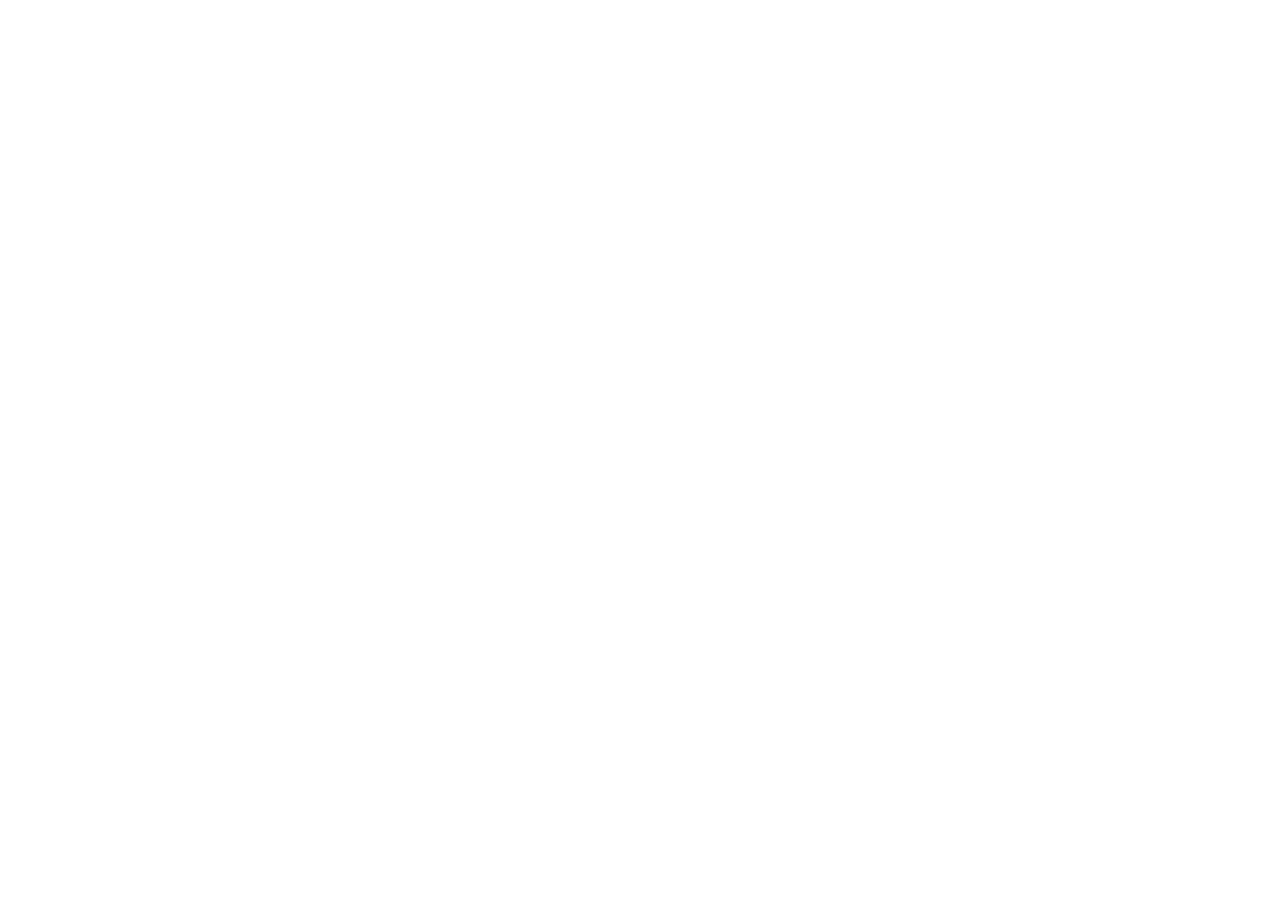
==== index.html @ 07a9b2e1 "2" ====
<!DOCTYPE html>
<html lang="en">
  <head>
    <script src="https://cdnjs.cloudflare.com/ajax/libs/p5.js/1.10.0/p5.js"></script>
    <script src="https://cdnjs.cloudflare.com/ajax/libs/p5.js/1.10.0/addons/p5.sound.min.js"></script>
    <link rel="stylesheet" type="text/css" href="css/p5.css">
    <meta charset="utf-8" />

  </head>
  <body>
    <main>
    </main>
    <script src="js/setup.js"></script>
  </body>
</html>
---- css/p5.css ----
html, body {
    margin: 0;
    padding: 0;
  }
  canvas {
    display: block;
  }
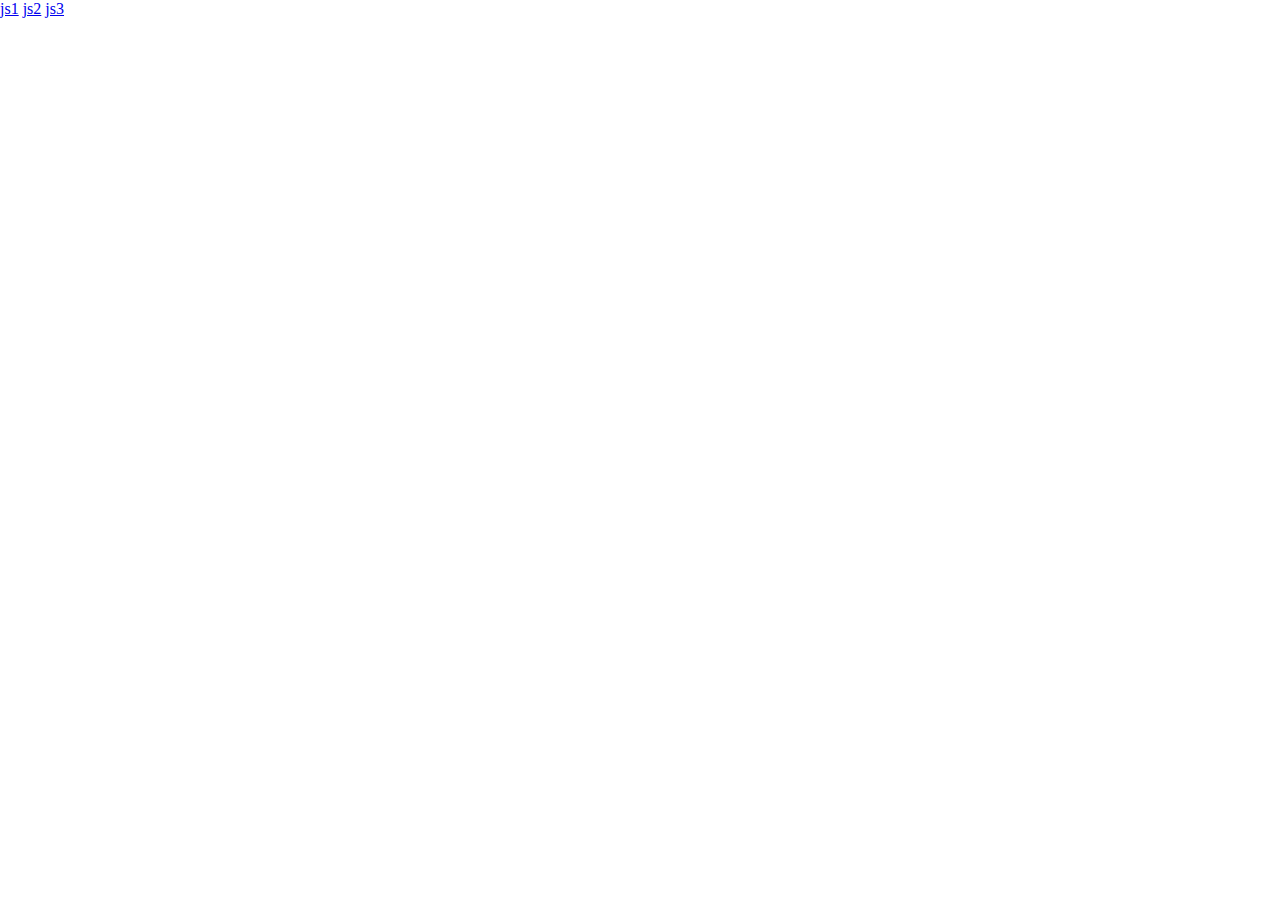
==== commit f70c417c: "1" ====
--- a/index.html
+++ b/index.html
@@ -8,8 +8,8 @@
 
   </head>
   <body>
-    <main>
-    </main>
-    <script src="js/setup.js"></script>
+  <a href="index01.html">js1</a>
+  <a href="index02.html">js2</a>
+  <a href="index03.html">js3</a>
   </body>
 </html>
